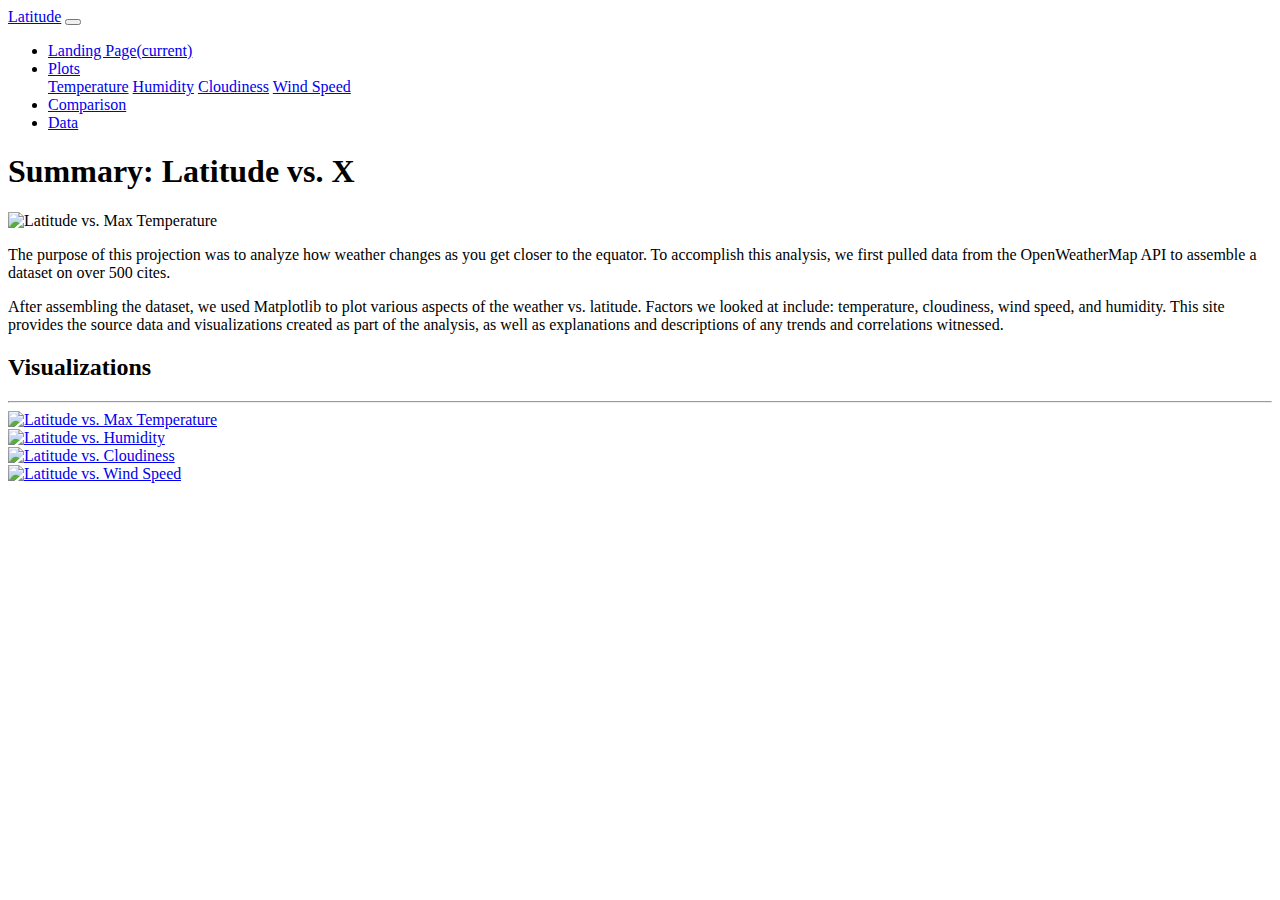
==== index.html @ 6c046079 "index" ====
<!DOCTYPE html>
<html lang="en-us">

<head>

  <meta charset="UTF-8">
  <meta name="viewport" content="width=device-width, initial-scale=1.0">
  <meta http-equiv="X-UA-Compatible" content="ie=edge">

  <title>Web Visualization Dashboard</title>

  <!-- Boostrap Stylesheet -->
  <link rel="stylesheet" href="https://cdn.jsdelivr.net/npm/bootstrap@4.5.3/dist/css/bootstrap.min.css"
    integrity="sha384-TX8t27EcRE3e/ihU7zmQxVncDAy5uIKz4rEkgIXeMed4M0jlfIDPvg6uqKI2xXr2" crossorigin="anonymous">

  <!-- Our own CSS stylesheet -->
  <link rel="stylesheet" type="text/css" href="style.css">

</head>

<body>
  <!-- Building Navbar -->
  <nav class="navbar navbar-expand-lg navbar-light bg-light">
    <a class="navbar-brand" href="#">Latitude</a>
    <button class="navbar-toggler" type="button" data-toggle="collapse" data-target="#navbarSupportedContent" aria-controls="navbarSupportedContent" aria-expanded="false" aria-label="Toggle navigation">
      <span class="navbar-toggler-icon"></span>
    </button>

    <div class="collapse navbar-collapse" id="navbarSupportedContent">
      <ul class="navbar-nav mr-auto">
        <li class="nav-item active">
          <a class="nav-link" href="#">Landing Page<span class="sr-only">(current)</span></a>
        </li>
        <li class="nav-item dropdown">
          <a class="nav-link dropdown-toggle" href="#" id="navbarDropdown" role="button" data-toggle="dropdown" aria-haspopup="true" aria-expanded="false">
            Plots
          </a>
          <div class="dropdown-menu" aria-labelledby="navbarDropdown">
            <a class="dropdown-item" href="temperature.html">Temperature</a>
            <a class="dropdown-item" href="humidity.html">Humidity</a>
            <a class="dropdown-item" href="cloudiness.html">Cloudiness</a>
            <a class="dropdown-item" href="wind_speed.html">Wind Speed</a>
            <div class="dropdown-divider"></div>
          </div>
        </li>
        <li class="nav-item">
          <a class="nav-link" href="data_comparison.html">Comparison</a>
        </li>
        <li class="nav-item">
          <a class="nav-link" href="raw_data.html">Data</a>
        </li>
      </ul>
    </div>
  </nav>

  <!-- Building out the container -->
  <div class="container">
    <div class="row">
      <div class="col-lg-7 col-lg-12">
        <h1>Summary: Latitude vs. X</h1>
        <img src="assets/images/Fig1.png" alt="Latitude vs. Max Temperature", title="Latitude vs. Max Temperature">
        <p>The purpose of this projection was to analyze how weather changes as you get closer to the equator. To accomplish this analysis, we first pulled data from the OpenWeatherMap API to assemble a dataset on over 500 cites.</p>
        <p>After assembling the dataset, we used Matplotlib to plot various aspects of the weather vs. latitude. Factors we looked at include: temperature, cloudiness, wind speed, and humidity. This site provides the source data and visualizations created as part of the analysis, as well as explanations and descriptions of any trends and correlations witnessed.</p>
      </div>
    </div>
 
    <!--building out the sidebar with visualizations-->
    <section id = "visualizations"
      <div class="sidebar">
        <h2 class="sidebar-header">Visualizations</h2>
        <hr />
        <div class="container">
          <div class="row">
            <div class="col-6">
              <a href="temperature.html">
                <img src="assets/images/Fig1.png" alt="Latitude vs. Max Temperature", title="Latitude vs. Max Temperature" class="visualizations">
              </a>
            </div>
            <div class="col-6">
              <a href="humidity.html">
                <img src="assets/images/Fig2.png" alt="Latitude vs. Humidity", title="Latitude vs. Humidity" class="visualizations">
              </a>
            </div>
            <div class="col-6">
              <a href="cloudiness.html">
                <img src="assets/images/Fig3.png" alt="Latitude vs. Cloudiness", title="Latitude vs. Cloudiness", class="visualizations">
              </a>
            </div>
            <div class="col-6">
              <a href="wind_speed.html">
                <img src="assets/images/Fig4.png" alt="Latitude vs. Wind Speed", title="Latitude vs. Wind Speed", class="visualizations">
              </a>
            </div>
          </div>
        </div>
      </div>
    </section>
  </div> 

  <!-- Javascript -->
  <script src="https://code.jquery.com/jquery-3.5.1.slim.min.js"
    integrity="sha384-DfXdz2htPH0lsSSs5nCTpuj/zy4C+OGpamoFVy38MVBnE+IbbVYUew+OrCXaRkfj" crossorigin="anonymous">
  </script>
  <script src="https://cdn.jsdelivr.net/npm/bootstrap@4.5.3/dist/js/bootstrap.bundle.min.js"
    integrity="sha384-ho+j7jyWK8fNQe+A12Hb8AhRq26LrZ/JpcUGGOn+Y7RsweNrtN/tE3MoK7ZeZDyx" crossorigin="anonymous">
  </script>
</body>

</html>
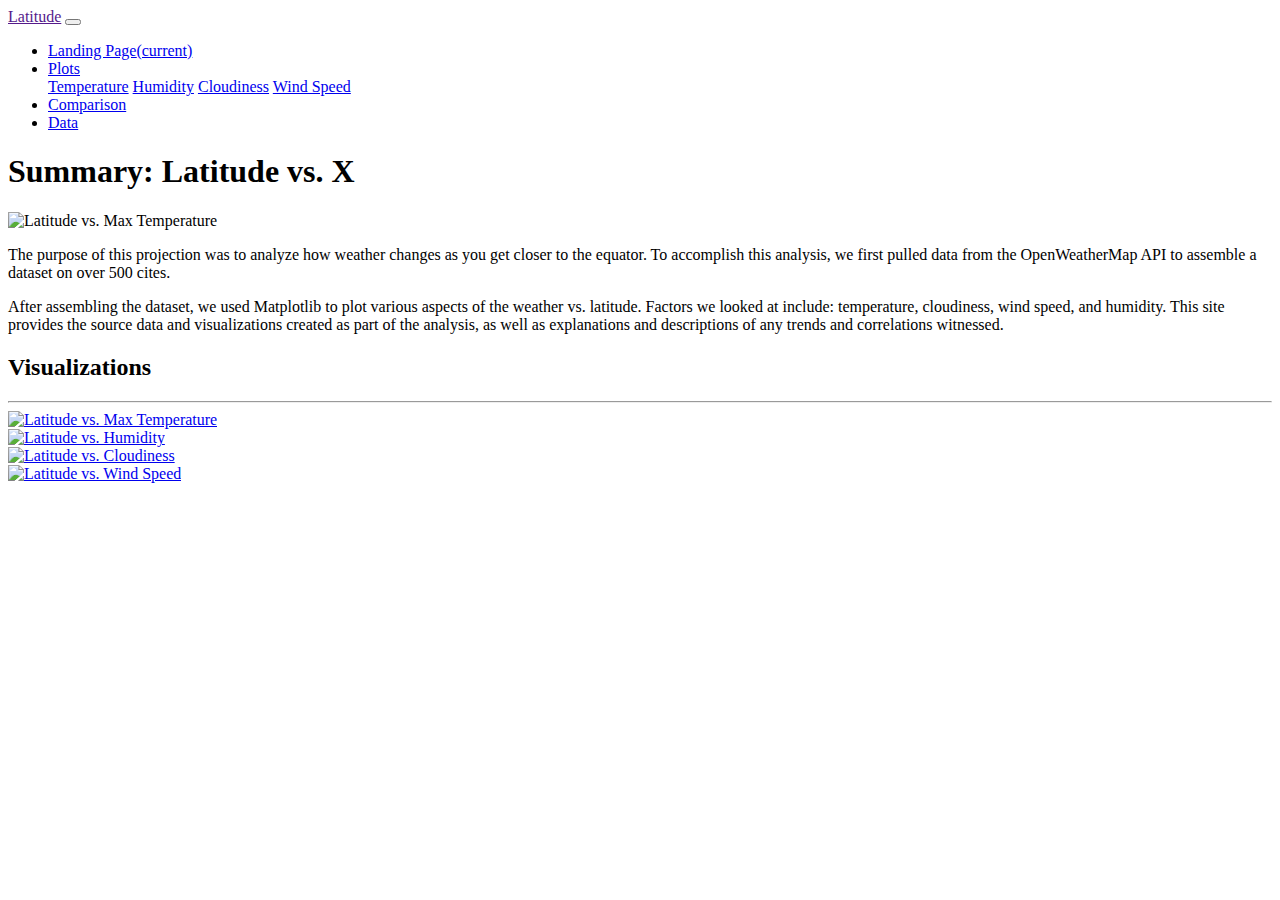
==== commit b7434002: "reaarange docs" ====
--- a/index.html
+++ b/index.html
@@ -14,14 +14,14 @@
     integrity="sha384-TX8t27EcRE3e/ihU7zmQxVncDAy5uIKz4rEkgIXeMed4M0jlfIDPvg6uqKI2xXr2" crossorigin="anonymous">
 
   <!-- Our own CSS stylesheet -->
-  <link rel="stylesheet" type="text/css" href="style.css">
+  <link rel="stylesheet" type="text/css" href="assets/css/style.css">
 
 </head>
 
 <body>
   <!-- Building Navbar -->
   <nav class="navbar navbar-expand-lg navbar-light bg-light">
-    <a class="navbar-brand" href="#">Latitude</a>
+    <a class="navbar-brand" href="">Latitude</a>
     <button class="navbar-toggler" type="button" data-toggle="collapse" data-target="#navbarSupportedContent" aria-controls="navbarSupportedContent" aria-expanded="false" aria-label="Toggle navigation">
       <span class="navbar-toggler-icon"></span>
     </button>
@@ -29,7 +29,7 @@
     <div class="collapse navbar-collapse" id="navbarSupportedContent">
       <ul class="navbar-nav mr-auto">
         <li class="nav-item active">
-          <a class="nav-link" href="#">Landing Page<span class="sr-only">(current)</span></a>
+          <a class="nav-link" href="index.html">Landing Page<span class="sr-only">(current)</span></a>
         </li>
         <li class="nav-item dropdown">
           <a class="nav-link dropdown-toggle" href="#" id="navbarDropdown" role="button" data-toggle="dropdown" aria-haspopup="true" aria-expanded="false">
